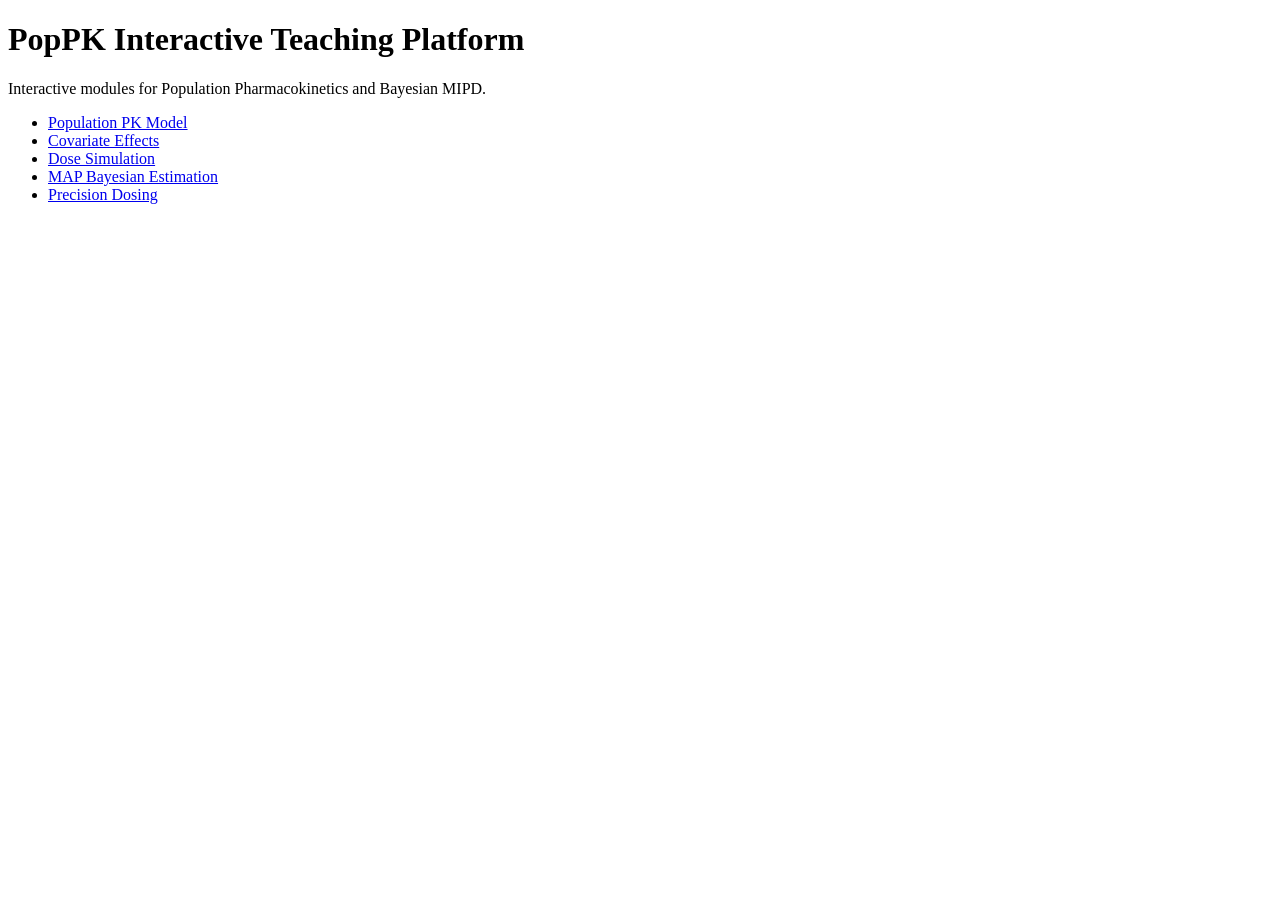
==== index.html @ ac35a154 "Add files via upload" ====
<!DOCTYPE html>
<html>
<head>
<title>PopPK Interactive Lab</title>
<link rel="stylesheet" href="css/style.css">
</head>

<body>

<h1>PopPK Interactive Teaching Platform</h1>

<p>Interactive modules for Population Pharmacokinetics and Bayesian MIPD.</p>

<ul>
<li><a href="population_model.html">Population PK Model</a></li>
<li><a href="covariate_effect.html">Covariate Effects</a></li>
<li><a href="dose_simulator.html">Dose Simulation</a></li>
<li><a href="map_estimation.html">MAP Bayesian Estimation</a></li>
<li><a href="mipd_dose_adjustment.html">Precision Dosing</a></li>
</ul>

</body>
</html>
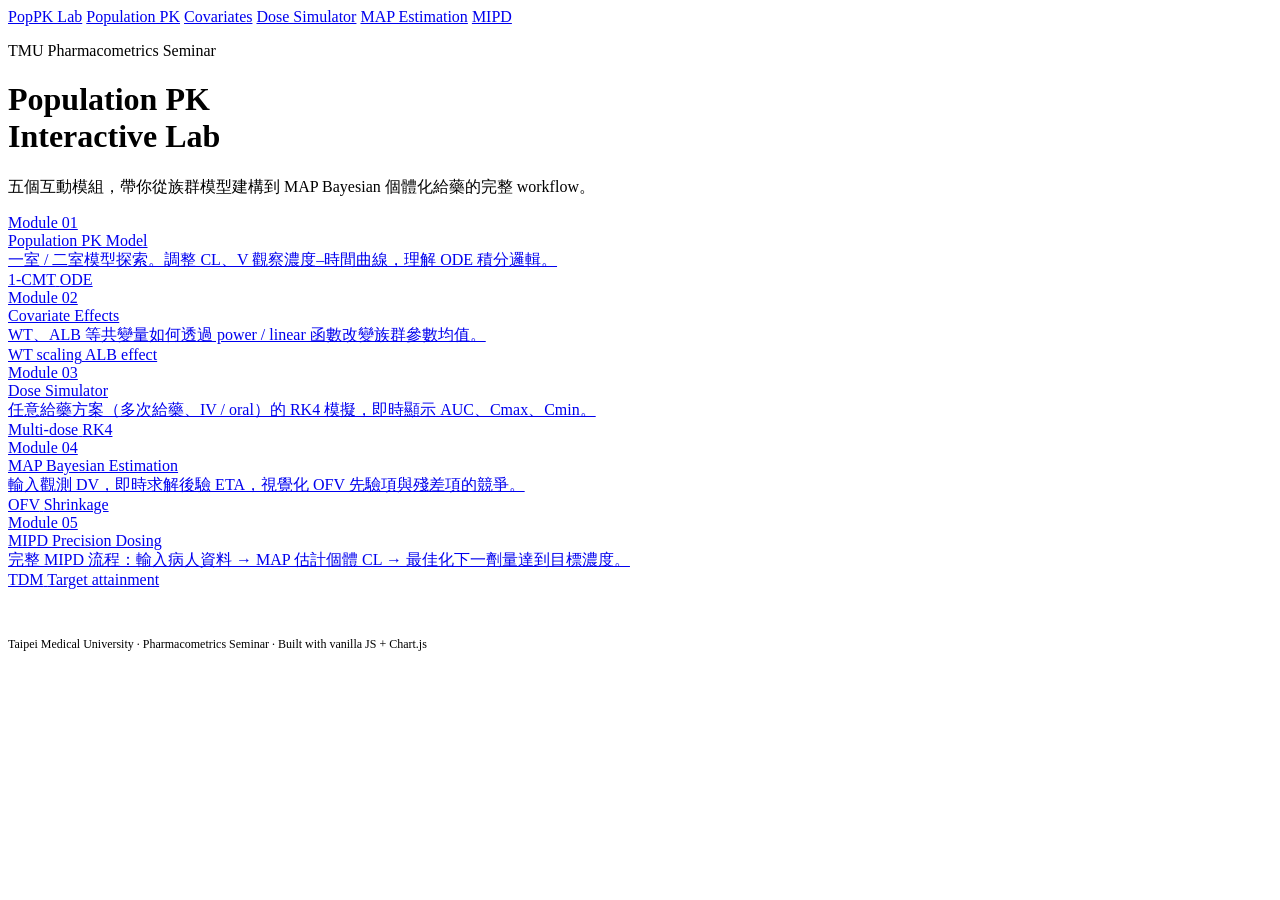
==== commit 63fca812: "Add files via upload" ====
--- a/index.html
+++ b/index.html
@@ -1,23 +1,81 @@
-<!DOCTYPE html>
-<html>
-<head>
-<title>PopPK Interactive Lab</title>
-<link rel="stylesheet" href="css/style.css">
-</head>
-
-<body>
-
-<h1>PopPK Interactive Teaching Platform</h1>
-
-<p>Interactive modules for Population Pharmacokinetics and Bayesian MIPD.</p>
-
-<ul>
-<li><a href="population_model.html">Population PK Model</a></li>
-<li><a href="covariate_effect.html">Covariate Effects</a></li>
-<li><a href="dose_simulator.html">Dose Simulation</a></li>
-<li><a href="map_estimation.html">MAP Bayesian Estimation</a></li>
-<li><a href="mipd_dose_adjustment.html">Precision Dosing</a></li>
-</ul>
-
-</body>
-</html>+<!DOCTYPE html>
+<html lang="zh-TW">
+<head>
+<meta charset="UTF-8">
+<meta name="viewport" content="width=device-width, initial-scale=1">
+<title>PopPK Interactive Lab — TMU</title>
+<link rel="stylesheet" href="css/style.css">
+</head>
+<body>
+
+<nav class="topnav">
+  <a href="index.html" class="brand">PopPK Lab</a>
+  <a href="population_model.html">Population PK</a>
+  <a href="covariate_effect.html">Covariates</a>
+  <a href="dose_simulator.html">Dose Simulator</a>
+  <a href="map_estimation.html">MAP Estimation</a>
+  <a href="mipd_dose_adjustment.html">MIPD</a>
+</nav>
+
+<div class="page">
+  <div class="hero">
+    <p class="eyebrow">TMU Pharmacometrics Seminar</p>
+    <h1>Population PK<br>Interactive Lab</h1>
+    <p>五個互動模組，帶你從族群模型建構到 MAP Bayesian 個體化給藥的完整 workflow。</p>
+  </div>
+
+  <div class="module-grid">
+    <a href="population_model.html" class="module-card">
+      <div class="mc-num">Module 01</div>
+      <div class="mc-title">Population PK Model</div>
+      <div class="mc-desc">一室 / 二室模型探索。調整 CL、V 觀察濃度–時間曲線，理解 ODE 積分邏輯。</div>
+      <div class="mc-tags">
+        <span class="badge badge-blue">1-CMT</span>
+        <span class="badge badge-blue">ODE</span>
+      </div>
+    </a>
+    <a href="covariate_effect.html" class="module-card">
+      <div class="mc-num">Module 02</div>
+      <div class="mc-title">Covariate Effects</div>
+      <div class="mc-desc">WT、ALB 等共變量如何透過 power / linear 函數改變族群參數均值。</div>
+      <div class="mc-tags">
+        <span class="badge badge-green">WT scaling</span>
+        <span class="badge badge-green">ALB effect</span>
+      </div>
+    </a>
+    <a href="dose_simulator.html" class="module-card">
+      <div class="mc-num">Module 03</div>
+      <div class="mc-title">Dose Simulator</div>
+      <div class="mc-desc">任意給藥方案（多次給藥、IV / oral）的 RK4 模擬，即時顯示 AUC、Cmax、Cmin。</div>
+      <div class="mc-tags">
+        <span class="badge badge-warn">Multi-dose</span>
+        <span class="badge badge-warn">RK4</span>
+      </div>
+    </a>
+    <a href="map_estimation.html" class="module-card">
+      <div class="mc-num">Module 04</div>
+      <div class="mc-title">MAP Bayesian Estimation</div>
+      <div class="mc-desc">輸入觀測 DV，即時求解後驗 ETA，視覺化 OFV 先驗項與殘差項的競爭。</div>
+      <div class="mc-tags">
+        <span class="badge badge-blue">OFV</span>
+        <span class="badge badge-blue">Shrinkage</span>
+      </div>
+    </a>
+    <a href="mipd_dose_adjustment.html" class="module-card">
+      <div class="mc-num">Module 05</div>
+      <div class="mc-title">MIPD Precision Dosing</div>
+      <div class="mc-desc">完整 MIPD 流程：輸入病人資料 → MAP 估計個體 CL → 最佳化下一劑量達到目標濃度。</div>
+      <div class="mc-tags">
+        <span class="badge badge-green">TDM</span>
+        <span class="badge badge-green">Target attainment</span>
+      </div>
+    </a>
+  </div>
+
+  <p style="margin-top:3rem;font-size:12px;color:var(--muted)">
+    Taipei Medical University · Pharmacometrics Seminar · Built with vanilla JS + Chart.js
+  </p>
+</div>
+
+</body>
+</html>
